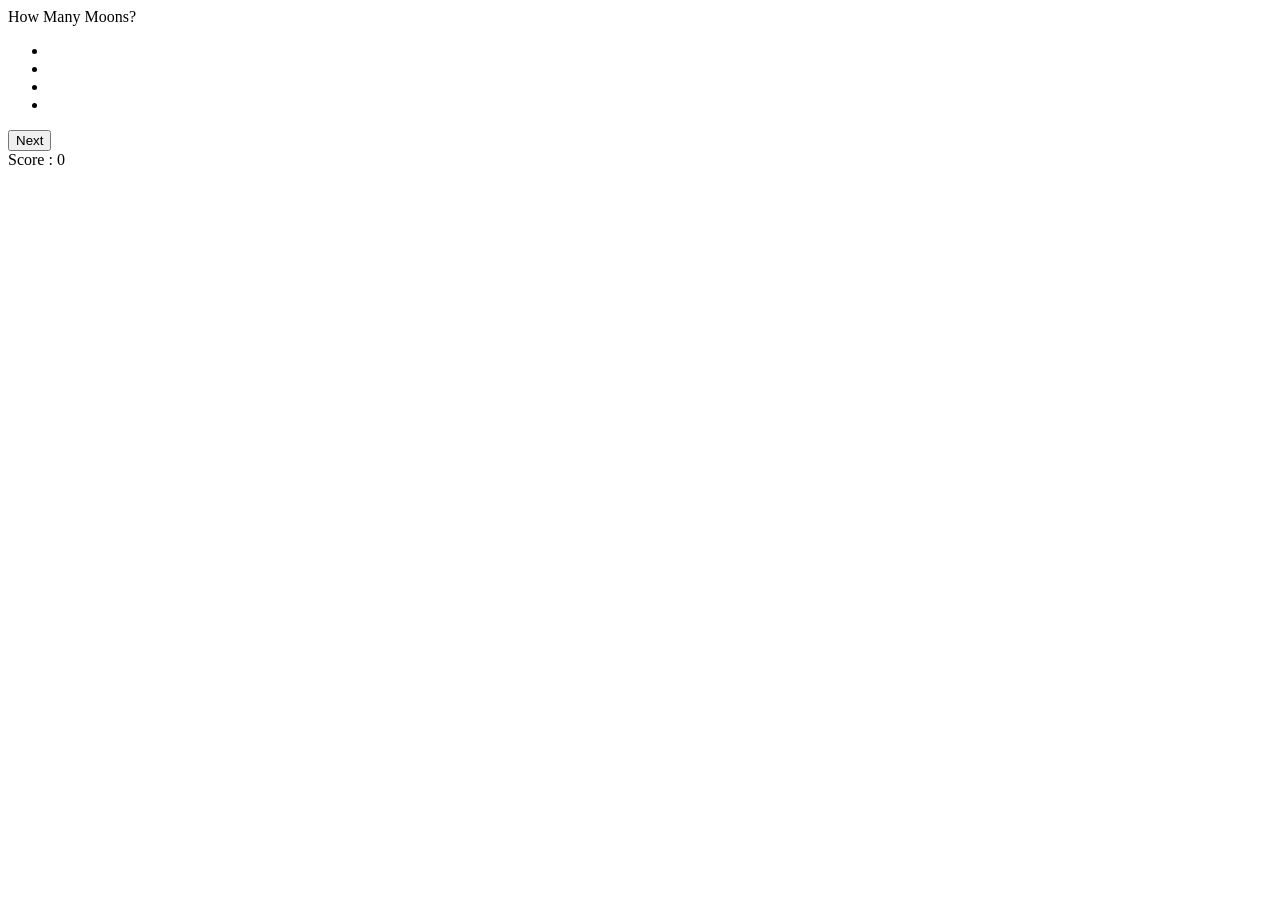
==== quiz/index.html @ 03799c74 "Rename quiz.html to index.html" ====
<!DOCTYPE html>
<html>

<head>
  <meta charset="UTF-8" />
  <meta name="viewport" content="width=device-width, initial-scale=1.0" />
  <title>How Many Moons?</title>
  <link rel="stylesheet" href="CSS/style.css" />
  <script src="js/script.js" defer></script>

</head>

<body>
  <header>How Many Moons?</header>

  <div class="container">
    <div class="question" id="questionBox"></div>

    <div class="options">
      <ul>
        <li id="op1" onclick="button(this)"></li>
        <li id="op2" onclick="button(this)"></li>
        <li id="op3" onclick="button(this)"></li>
        <li id="op4" onclick="button(this)"></li>
      </ul>
    </div>

    <div class="score">

      <div class="next">
        <button type="button" onclick="next()" id="button">Next</button>
      </div>

      <div class="score-card">
        Score : <span id="scoreCard">0</span>
      </div>

    </div>

  </div>
</body>

</html>
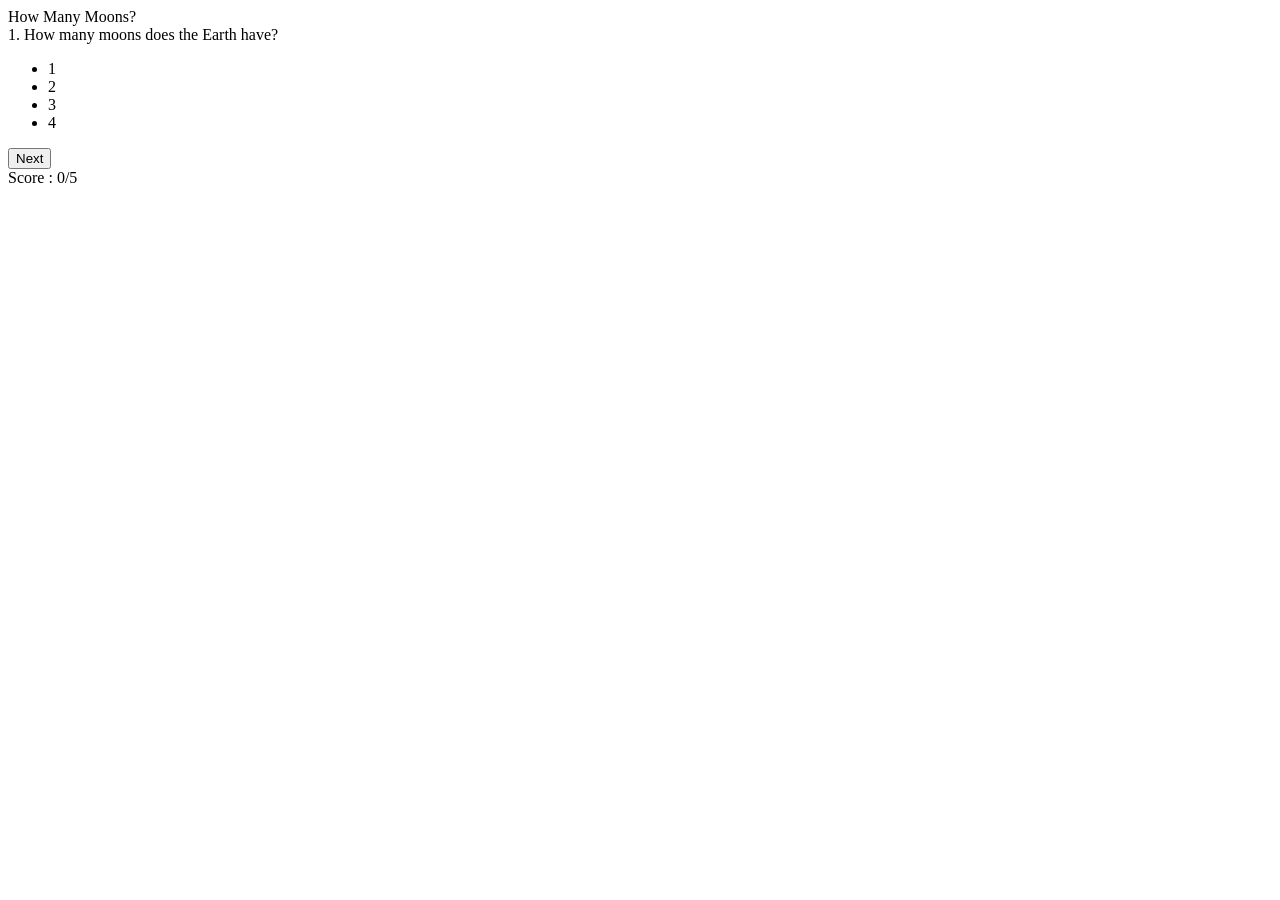
==== commit 235c2701: "Update index.html" ====
--- a/quiz/index.html
+++ b/quiz/index.html
@@ -5,7 +5,7 @@
   <meta charset="UTF-8" />
   <meta name="viewport" content="width=device-width, initial-scale=1.0" />
   <title>How Many Moons?</title>
-  <link rel="stylesheet" href="CSS/style.css" />
+  <link rel="stylesheet" href="css/style.css" />
   <script src="js/script.js" defer></script>
 
 </head>
